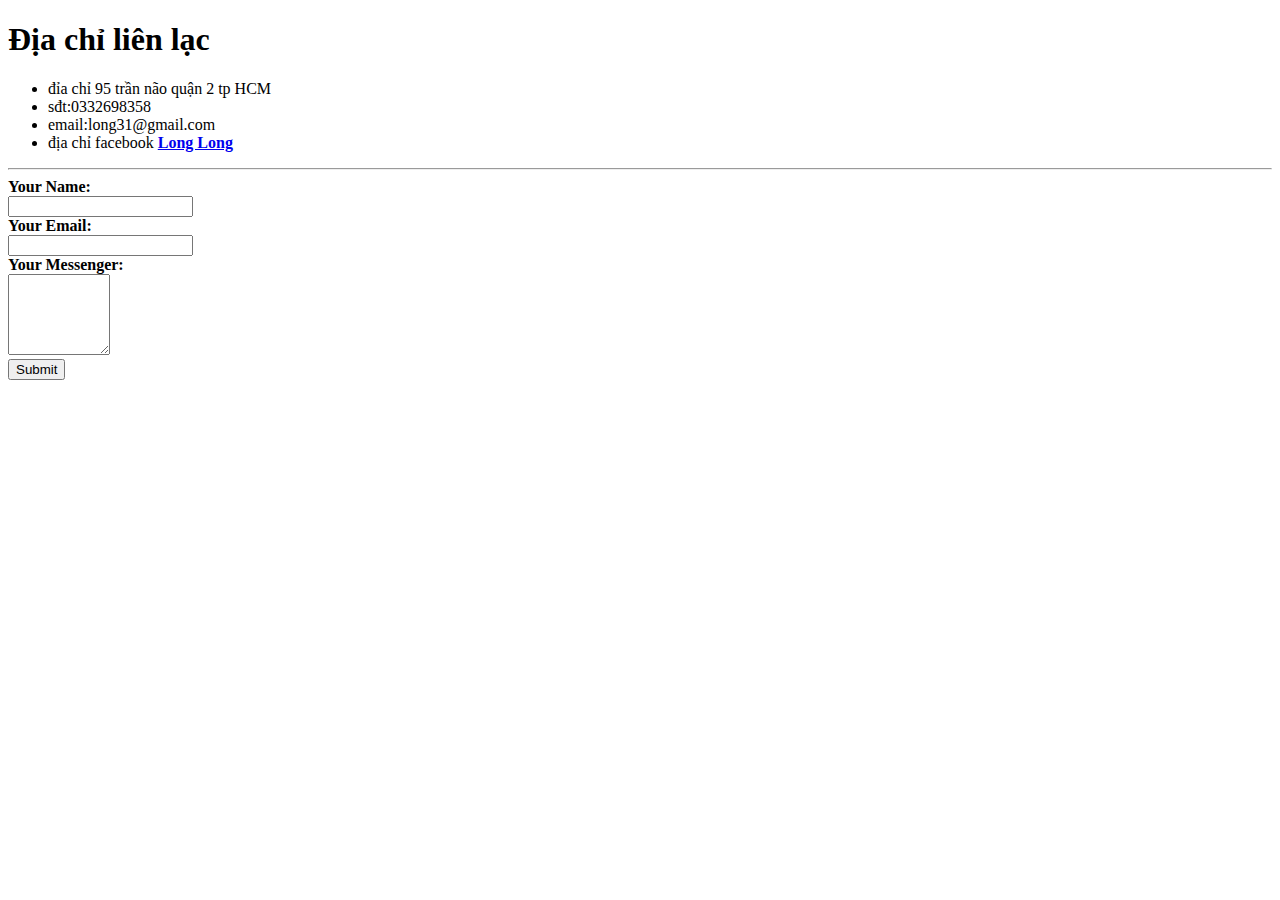
==== lienhe.html @ 92de3456 "new cv web" ====
<!DOCTYPE html>
<html lang="en" dir="ltr">
  <head>
    <meta charset="utf-8">
    <title>lienlac</title>
  </head>
  <body>
    <h1> Địa chỉ liên lạc </h1>
    <ul>
      <li> đỉa chỉ 95 trần não quận 2 tp HCM</li>
      <li>sđt:0332698358</li>
      <li>email:long31@gmail.com</li>
      <li>địa chỉ facebook<strong> <a href="https://www.facebook.com/long.doviet.543"> Long Long</a>
    </ul>
    <hr>
    <form  action="mailto:longulkami@gmail.com" method="post"enctype="text/plain">
      <label>Your Name:</label><br>
      <input type="text" name="Ten"valua=""><br>
      <label>Your Email:</label><br>
      <input type="email" name="gmail" value=""><br>
      <label>Your Messenger:</label><br>
      <textarea name="tin" rows="5" cols="10"></textarea><br>
      <input type="submit" name="">


    </form>
  </body>
</html>
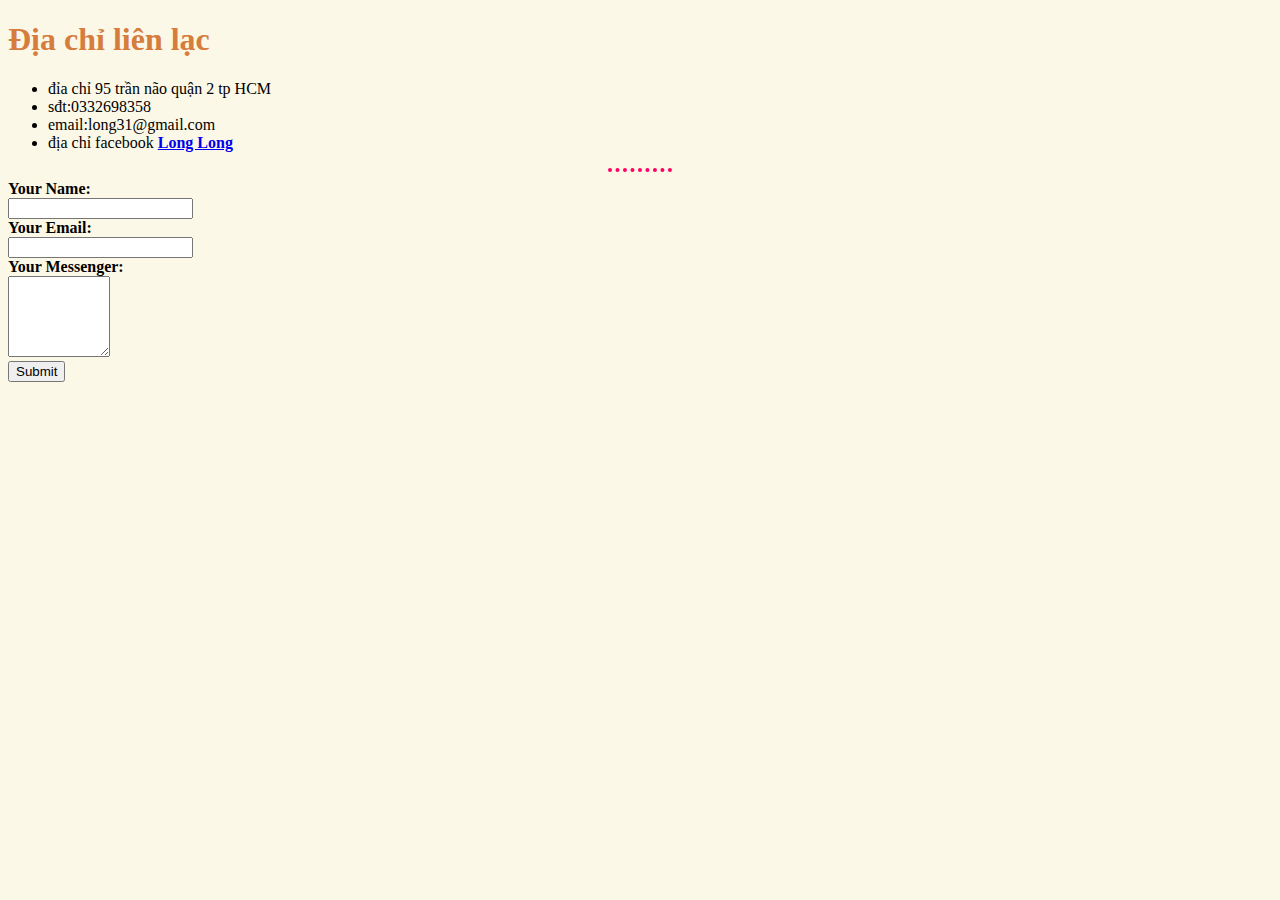
==== commit b8e2ca59: "Add files via upload" ====
--- a/lienhe.html
+++ b/lienhe.html
@@ -3,6 +3,7 @@
   <head>
     <meta charset="utf-8">
     <title>lienlac</title>
+    <link rel="stylesheet" href="css/styles.css">
   </head>
   <body>
     <h1> Địa chỉ liên lạc </h1>
--- a/css/styles.css
+++ b/css/styles.css
@@ -0,0 +1,19 @@
+body{
+  background-color: #FCF8E8;
+}
+h1{
+  color: #D67D3E;
+}
+h2{
+  color: #D67D3E;
+}
+h3{
+  color: #D67D3E;
+}
+hr {
+  border-style: none;
+  border-color: #FF0063;
+  border-top-style:dotted;
+  border-width: 4px;
+  width: 5%;
+}
